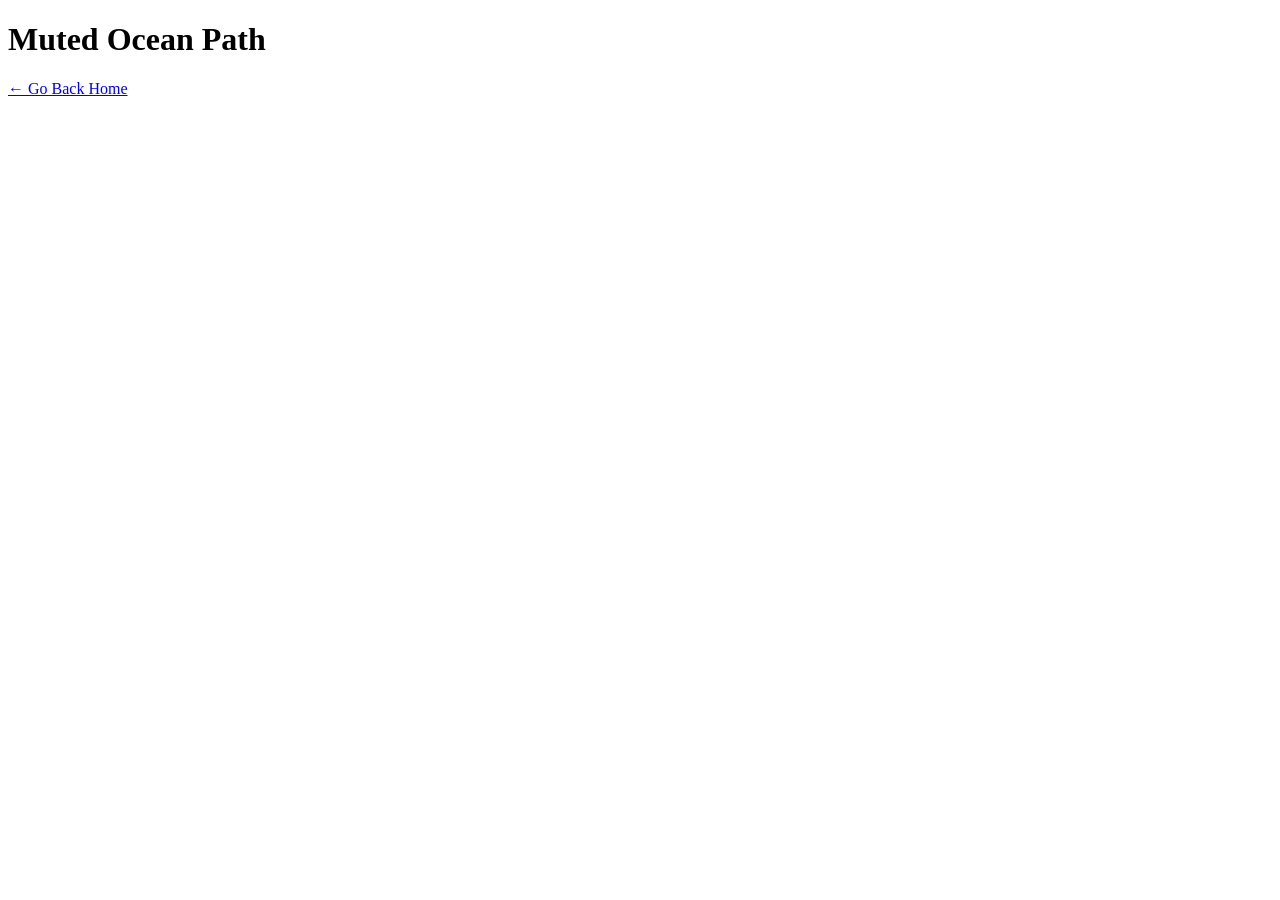
==== page2.html @ a97eb060 "Add initial page2.html with basic structure" ====
<!DOCTYPE html>
<html lang="en">
<head>
    <meta charset="UTF-8">
    <title>First Path</title>
    <link href="style-page2.css">
</head>
<body>
    <div class="container">
        <h1>Muted Ocean Path</h1>
        <ul id="list-content">
            </ul>
        <a href="index.html" class="btn-back">← Go Back Home</a>
    </div>
    <script src="script.js"></script>
</body>
</html>
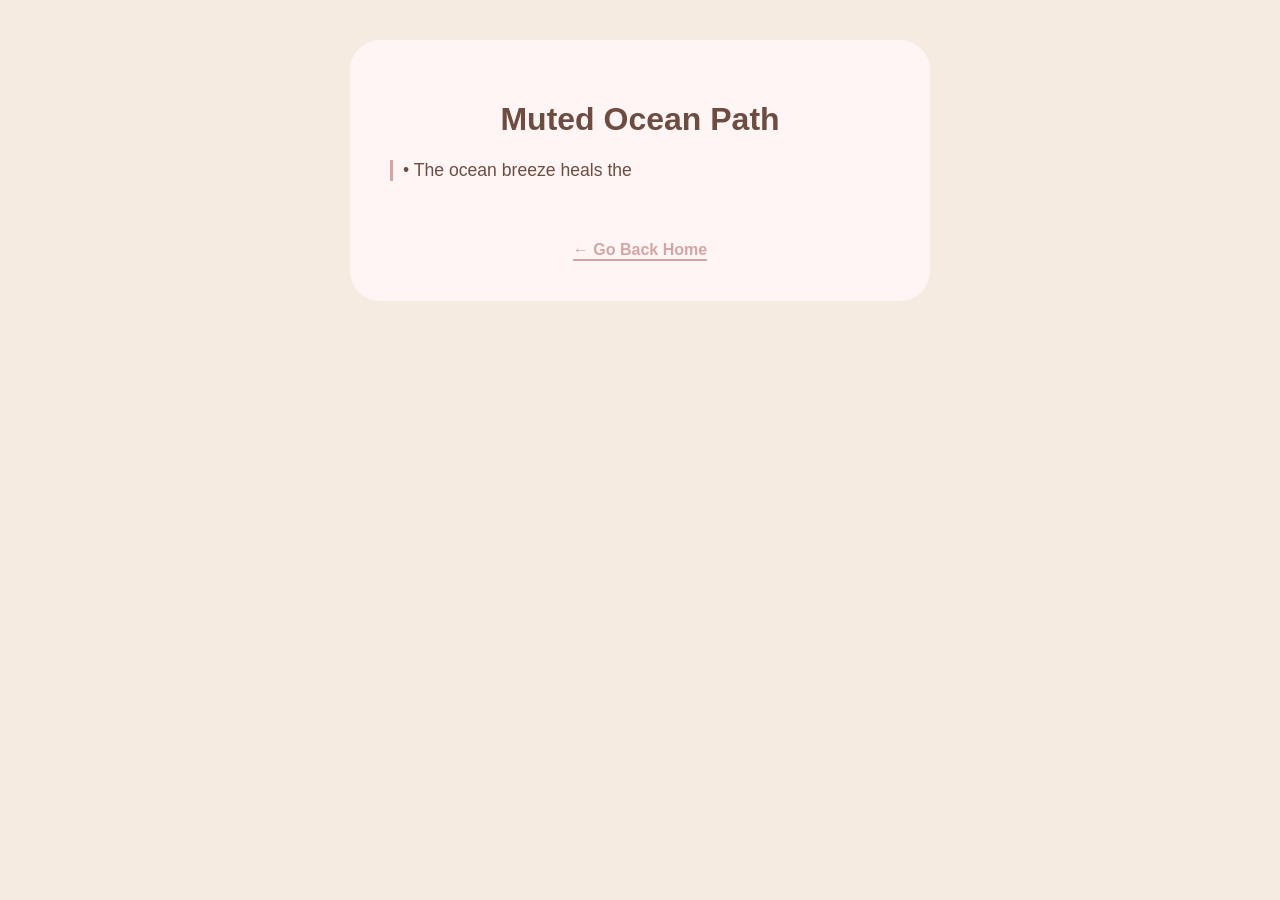
==== commit 93ff3f3e: "Update link tag for stylesheet in page2.html" ====
--- a/page2.html
+++ b/page2.html
@@ -3,7 +3,7 @@
 <head>
     <meta charset="UTF-8">
     <title>First Path</title>
-    <link href="style-page2.css">
+    <link rel="stylesheet" href="style-page2.css">
 </head>
 <body>
     <div class="container">
--- a/style-page2.css
+++ b/style-page2.css
@@ -0,0 +1,7 @@
+body { background-color: #F5EBE0; margin: 0; padding: 40px 20px; font-family: 'Segoe UI', sans-serif; color: #6D4C41; display: flex; justify-content: center; }
+.container { background-color: #FFF5F5; padding: 40px; border-radius: 30px; max-width: 500px; width: 100%; text-align: center; }
+ul { list-style: none; padding: 0; text-align: left; }
+li { margin-bottom: 30px; }
+.item-text { font-size: 1.1rem; font-weight: 500; display: block; margin-bottom: 10px; border-left: 3px solid #D4A5A5; padding-left: 10px; }
+.item-img { width: 100%; border-radius: 15px; display: none; }
+.btn-back { display: inline-block; margin-top: 30px; text-decoration: none; color: #D4A5A5; font-weight: bold; border-bottom: 2px solid; }
